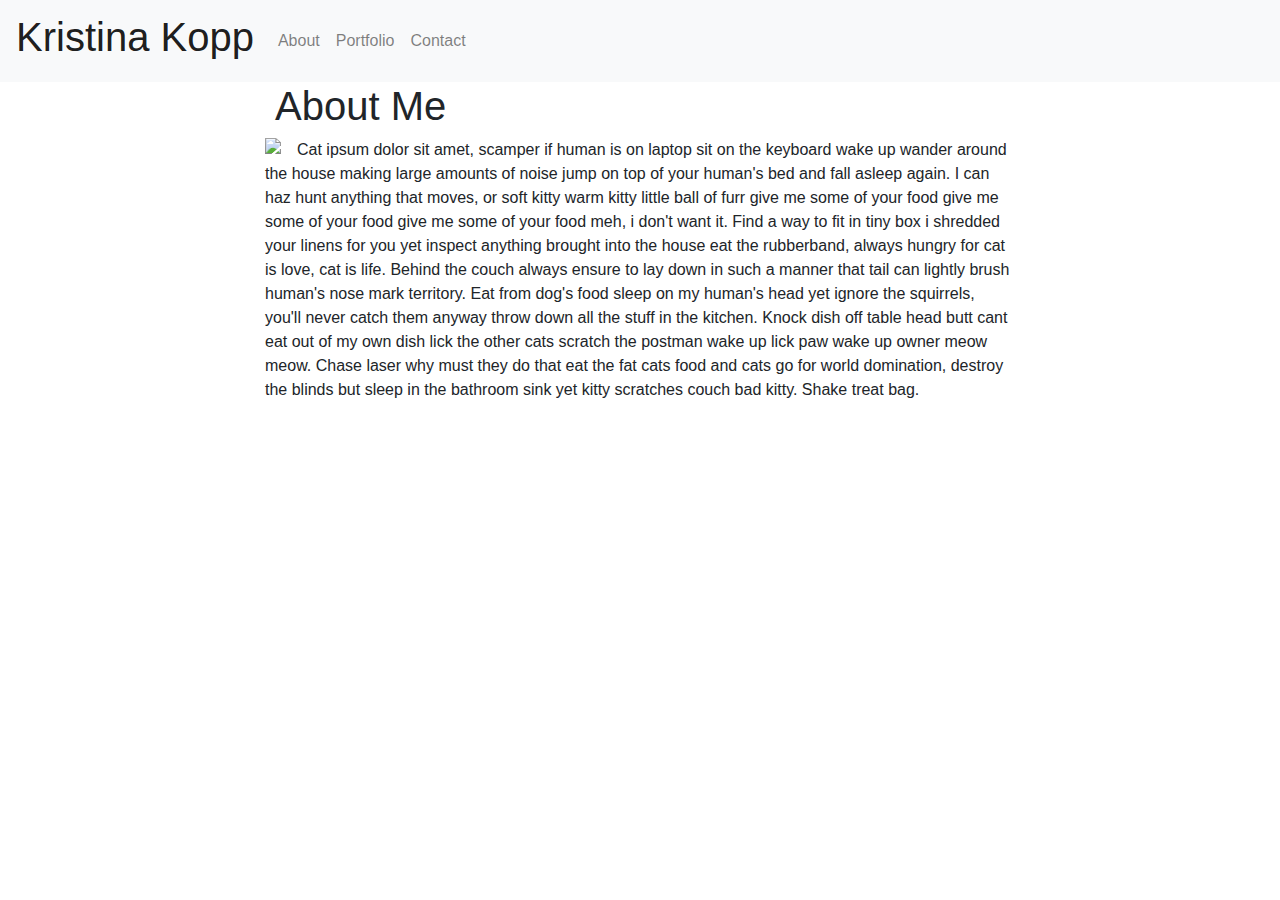
==== index.html @ 1b734dfb "beginnings of my page" ====
<!DOCTYPE html>
<html lang="en-us">

<head>
    <!-- Meta Tags -->
    <meta charset="UTF-8">
    <meta name="viewport" content="width=device-width, initial-scale=1, shrink-to-fit=no">
    <!-- Bootstrap CSS Link -->
    <link rel="stylesheet" href="https://maxcdn.bootstrapcdn.com/bootstrap/4.0.0/css/bootstrap.min.css" integrity="sha384-Gn5384xqQ1aoWXA+058RXPxPg6fy4IWvTNh0E263XmFcJlSAwiGgFAW/dAiS6JXm" crossorigin="anonymous">
    <!-- Title of Page -->
    <title>About | Kristina Kopp</title>
</head>

<body>

    <!-- Nav Bar -->
        <nav class="navbar navbar-expand-lg navbar-light bg-light">
                <a class="navbar-brand" href="#"><h1>Kristina Kopp</h1></a>
                <button class="navbar-toggler" type="button" data-toggle="collapse" data-target="#navbarNavAltMarkup" aria-controls="navbarNavAltMarkup" aria-expanded="false" aria-label="Toggle navigation">
                  <span class="navbar-toggler-icon"></span>
                </button>
                <div class="collapse navbar-collapse" id="navbarNavAltMarkup">
                  <div class="navbar-nav text-right">
                    <a class="nav-item nav-link" href="../Bootstrap-Portfolio/index.html">About<span class="sr-only">(current)</span></a>
                    <a class="nav-item nav-link" href="../Bootstrap-Portfolio/portfolio.html">Portfolio</a>
                    <a class="nav-item nav-link" href="../Bootstrap-Portfolio/contact.html">Contact</a>
                  </div>
                </div>
              </nav>
    
    <!-- Main Part -->
    <div class="clearfix">
    <div class="container">
        <div class="row">
            <div class="col-md-8 offset-2"><h1>About Me</h1></div>
        <div class="row">
            <div class="col-md-8 offset-2">
                <img src="https://placebear.com/150/150" class="float-left mr-3">
                <p>Cat ipsum dolor sit amet, scamper if human is on laptop sit on the keyboard wake up wander around the house making large amounts of noise jump on top of your human's bed and fall asleep again. I can haz hunt anything that moves, or soft kitty warm kitty little ball of furr give me some of your food give me some of your food give me some of your food meh, i don't want it. Find a way to fit in tiny box i shredded your linens for you yet inspect anything brought into the house eat the rubberband, always hungry for cat is love, cat is life. Behind the couch always ensure to lay down in such a manner that tail can lightly brush human's nose mark territory. Eat from dog's food sleep on my human's head yet ignore the squirrels, you'll never catch them anyway throw down all the stuff in the kitchen. Knock dish off table head butt cant eat out of my own dish lick the other cats scratch the postman wake up lick paw wake up owner meow meow. Chase laser why must they do that eat the fat cats food and cats go for world domination, destroy the blinds but sleep in the bathroom sink yet kitty scratches couch bad kitty. Shake treat bag. </p>
            </div>
        </div>    

    </div>
</div>
</body>
</html>
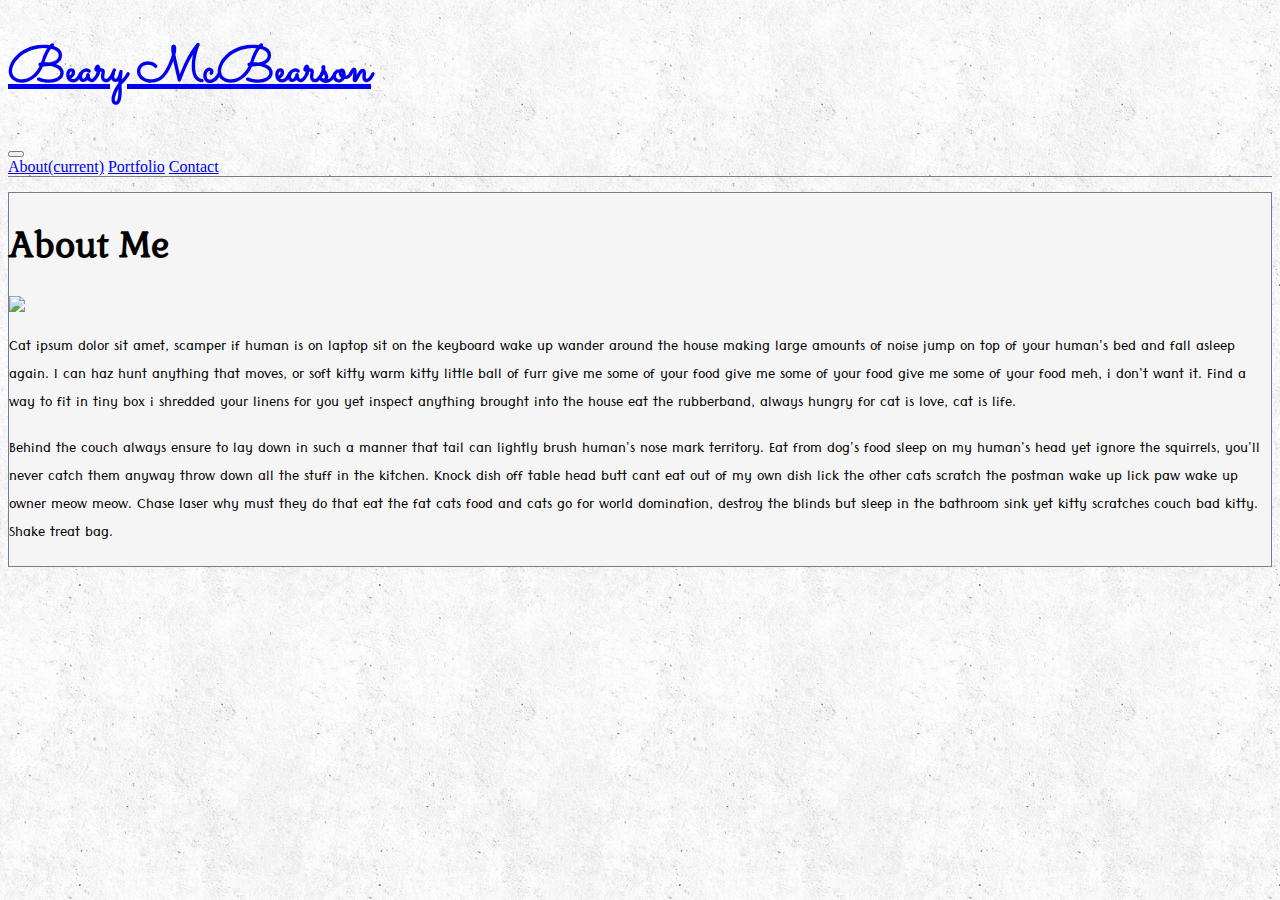
==== commit c38f1e11: "updated coded" ====
--- a/index.html
+++ b/index.html
@@ -6,16 +6,21 @@
     <meta charset="UTF-8">
     <meta name="viewport" content="width=device-width, initial-scale=1, shrink-to-fit=no">
     <!-- Bootstrap CSS Link -->
-    <link rel="stylesheet" href="https://maxcdn.bootstrapcdn.com/bootstrap/4.0.0/css/bootstrap.min.css" integrity="sha384-Gn5384xqQ1aoWXA+058RXPxPg6fy4IWvTNh0E263XmFcJlSAwiGgFAW/dAiS6JXm" crossorigin="anonymous">
+    <link rel="stylesheet" href="https://stackpath.bootstrapcdn.com/bootstrap/4.1.3/css/bootstrap.min.css" integrity="sha384-MCw98/SFnGE8fJT3GXwEOngsV7Zt27NXFoaoApmYm81iuXoPkFOJwJ8ERdknLPMO" crossorigin="anonymous">
+    <script src="https://stackpath.bootstrapcdn.com/bootstrap/4.1.3/js/bootstrap.min.js" integrity="sha384-ChfqqxuZUCnJSK3+MXmPNIyE6ZbWh2IMqE241rYiqJxyMiZ6OW/JmZQ5stwEULTy" crossorigin="anonymous"></script>
+    <script src="https://code.jquery.com/jquery-3.3.1.slim.min.js" integrity="sha384-q8i/X+965DzO0rT7abK41JStQIAqVgRVzpbzo5smXKp4YfRvH+8abtTE1Pi6jizo" crossorigin="anonymous"></script>
+    <script src="https://cdnjs.cloudflare.com/ajax/libs/popper.js/1.14.3/umd/popper.min.js" integrity="sha384-ZMP7rVo3mIykV+2+9J3UJ46jBk0WLaUAdn689aCwoqbBJiSnjAK/l8WvCWPIPm49" crossorigin="anonymous"></script>
+    <link rel="stylesheet" type="text/css" href="css/style.css">
+    <link href="https://fonts.googleapis.com/css?family=Gabriela|Sacramento|Tenali+Ramakrishna" rel="stylesheet">
     <!-- Title of Page -->
-    <title>About | Kristina Kopp</title>
+    <title>About | Beary McBearson</title>
 </head>
 
 <body>
 
     <!-- Nav Bar -->
         <nav class="navbar navbar-expand-lg navbar-light bg-light">
-                <a class="navbar-brand" href="#"><h1>Kristina Kopp</h1></a>
+                <a class="navbar-brand" href="../Bootstrap-Portfolio/index.html"><h1>Beary McBearson</h1></a>
                 <button class="navbar-toggler" type="button" data-toggle="collapse" data-target="#navbarNavAltMarkup" aria-controls="navbarNavAltMarkup" aria-expanded="false" aria-label="Toggle navigation">
                   <span class="navbar-toggler-icon"></span>
                 </button>
@@ -27,20 +32,26 @@
                   </div>
                 </div>
               </nav>
+
+              
     
-    <!-- Main Part -->
+    <!-- Main Part -->    
     <div class="clearfix">
     <div class="container">
         <div class="row">
-            <div class="col-md-8 offset-2"><h1>About Me</h1></div>
+            <div class="col-md-8 offset-2"><h2>About Me</h2></div>
         <div class="row">
             <div class="col-md-8 offset-2">
-                <img src="https://placebear.com/150/150" class="float-left mr-3">
-                <p>Cat ipsum dolor sit amet, scamper if human is on laptop sit on the keyboard wake up wander around the house making large amounts of noise jump on top of your human's bed and fall asleep again. I can haz hunt anything that moves, or soft kitty warm kitty little ball of furr give me some of your food give me some of your food give me some of your food meh, i don't want it. Find a way to fit in tiny box i shredded your linens for you yet inspect anything brought into the house eat the rubberband, always hungry for cat is love, cat is life. Behind the couch always ensure to lay down in such a manner that tail can lightly brush human's nose mark territory. Eat from dog's food sleep on my human's head yet ignore the squirrels, you'll never catch them anyway throw down all the stuff in the kitchen. Knock dish off table head butt cant eat out of my own dish lick the other cats scratch the postman wake up lick paw wake up owner meow meow. Chase laser why must they do that eat the fat cats food and cats go for world domination, destroy the blinds but sleep in the bathroom sink yet kitty scratches couch bad kitty. Shake treat bag. </p>
+                <img src="https://placebear.com/200/150" class="float-left mr-3 img-thumbnail">
+                <p>Cat ipsum dolor sit amet, scamper if human is on laptop sit on the keyboard wake up wander around the house making large amounts of noise jump on top of your human's bed and fall asleep again. I can haz hunt anything that moves, or soft kitty warm kitty little ball of furr give me some of your food give me some of your food give me some of your food meh, i don't want it. Find a way to fit in tiny box i shredded your linens for you yet inspect anything brought into the house eat the rubberband, always hungry for cat is love, cat is life. </p>
+                    
+                <p>Behind the couch always ensure to lay down in such a manner that tail can lightly brush human's nose mark territory. Eat from dog's food sleep on my human's head yet ignore the squirrels, you'll never catch them anyway throw down all the stuff in the kitchen. Knock dish off table head butt cant eat out of my own dish lick the other cats scratch the postman wake up lick paw wake up owner meow meow. Chase laser why must they do that eat the fat cats food and cats go for world domination, destroy the blinds but sleep in the bathroom sink yet kitty scratches couch bad kitty. Shake treat bag. </p>
             </div>
         </div>    
+</div>
 
-    </div>
-</div>
+
 </body>
+
+
 </html>--- a/css/style.css
+++ b/css/style.css
@@ -0,0 +1,57 @@
+body {
+  background-image: url("../images/wall4.png");
+
+}
+
+.navbar {
+  border-bottom: 1px solid #708090;
+
+}
+
+.container {
+  background-color: #F5F5F5;
+  border: 1px solid #708090;
+  padding: 5px auto;
+  margin: 15px auto;
+
+}
+
+h1 {
+  font-family: 'Sacramento', cursive;
+  font-size: 50px;
+
+}
+
+h2 {
+  font-family: 'Gabriela', serif;
+  font-size: 35px;
+
+}
+
+h3 {
+  font-family: 'Gabriela', serif;
+  font-size: 25px;
+}
+
+h4 {
+  font-family: 'Gabriela', serif;
+  font-size: 18px;
+  padding: 15px 0 0;
+}
+
+p {
+  font-family: 'Tenali Ramakrishna', sans-serif;
+  font-size: 18px;
+
+}
+
+.btn {
+  margin: 0 0 10px 0;
+
+}
+
+@media only screen and (max-width: 640px) {
+  [class*"col-"] {
+    width: 100%;
+  }
+}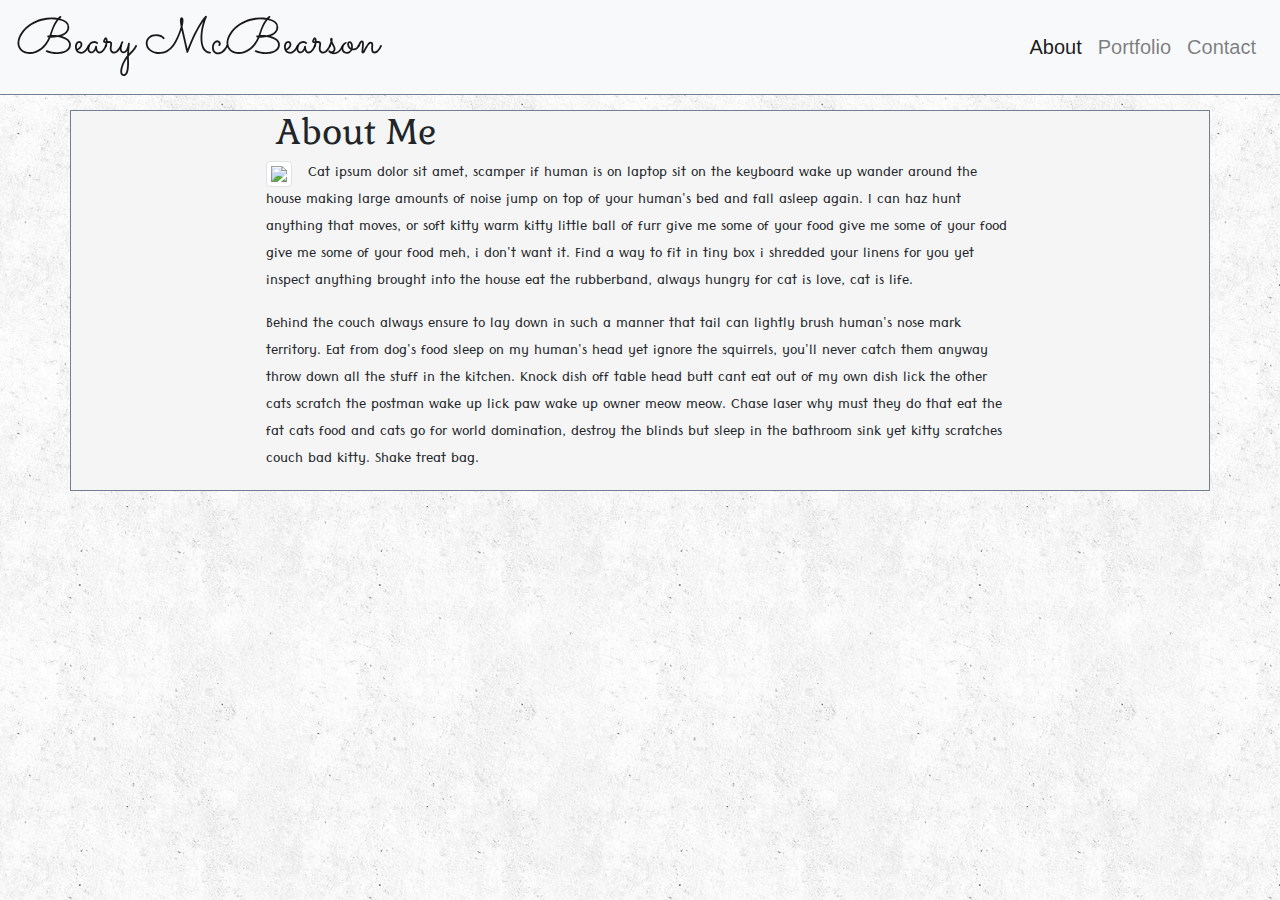
==== commit 2f907943: "fixed the menu and alignment issues with navbar" ====
--- a/index.html
+++ b/index.html
@@ -6,10 +6,7 @@
     <meta charset="UTF-8">
     <meta name="viewport" content="width=device-width, initial-scale=1, shrink-to-fit=no">
     <!-- Bootstrap CSS Link -->
-    <link rel="stylesheet" href="https://stackpath.bootstrapcdn.com/bootstrap/4.1.3/css/bootstrap.min.css" integrity="sha384-MCw98/SFnGE8fJT3GXwEOngsV7Zt27NXFoaoApmYm81iuXoPkFOJwJ8ERdknLPMO" crossorigin="anonymous">
-    <script src="https://stackpath.bootstrapcdn.com/bootstrap/4.1.3/js/bootstrap.min.js" integrity="sha384-ChfqqxuZUCnJSK3+MXmPNIyE6ZbWh2IMqE241rYiqJxyMiZ6OW/JmZQ5stwEULTy" crossorigin="anonymous"></script>
-    <script src="https://code.jquery.com/jquery-3.3.1.slim.min.js" integrity="sha384-q8i/X+965DzO0rT7abK41JStQIAqVgRVzpbzo5smXKp4YfRvH+8abtTE1Pi6jizo" crossorigin="anonymous"></script>
-    <script src="https://cdnjs.cloudflare.com/ajax/libs/popper.js/1.14.3/umd/popper.min.js" integrity="sha384-ZMP7rVo3mIykV+2+9J3UJ46jBk0WLaUAdn689aCwoqbBJiSnjAK/l8WvCWPIPm49" crossorigin="anonymous"></script>
+    <link rel="stylesheet" href="https://maxcdn.bootstrapcdn.com/bootstrap/4.0.0/css/bootstrap.min.css" integrity="sha384-Gn5384xqQ1aoWXA+058RXPxPg6fy4IWvTNh0E263XmFcJlSAwiGgFAW/dAiS6JXm" crossorigin="anonymous">
     <link rel="stylesheet" type="text/css" href="css/style.css">
     <link href="https://fonts.googleapis.com/css?family=Gabriela|Sacramento|Tenali+Ramakrishna" rel="stylesheet">
     <!-- Title of Page -->
@@ -25,8 +22,8 @@
                   <span class="navbar-toggler-icon"></span>
                 </button>
                 <div class="collapse navbar-collapse" id="navbarNavAltMarkup">
-                  <div class="navbar-nav text-right">
-                    <a class="nav-item nav-link" href="../Bootstrap-Portfolio/index.html">About<span class="sr-only">(current)</span></a>
+                  <div class="navbar-nav ml-auto">
+                    <a class="nav-item nav-link active" href="../Bootstrap-Portfolio/index.html">About<span class="sr-only">(current)</span></a>
                     <a class="nav-item nav-link" href="../Bootstrap-Portfolio/portfolio.html">Portfolio</a>
                     <a class="nav-item nav-link" href="../Bootstrap-Portfolio/contact.html">Contact</a>
                   </div>
@@ -50,7 +47,11 @@
         </div>    
 </div>
 
-
+    <!-- Optional JavaScript -->
+    <!-- jQuery first, then Popper.js, then Bootstrap JS -->
+    <script src="https://code.jquery.com/jquery-3.2.1.slim.min.js" integrity="sha384-KJ3o2DKtIkvYIK3UENzmM7KCkRr/rE9/Qpg6aAZGJwFDMVNA/GpGFF93hXpG5KkN" crossorigin="anonymous"></script>
+    <script src="https://cdnjs.cloudflare.com/ajax/libs/popper.js/1.12.9/umd/popper.min.js" integrity="sha384-ApNbgh9B+Y1QKtv3Rn7W3mgPxhU9K/ScQsAP7hUibX39j7fakFPskvXusvfa0b4Q" crossorigin="anonymous"></script>
+    <script src="https://maxcdn.bootstrapcdn.com/bootstrap/4.0.0/js/bootstrap.min.js" integrity="sha384-JZR6Spejh4U02d8jOt6vLEHfe/JQGiRRSQQxSfFWpi1MquVdAyjUar5+76PVCmYl" crossorigin="anonymous"></script>
 </body>
 
 
--- a/css/style.css
+++ b/css/style.css
@@ -6,6 +6,11 @@
 .navbar {
   border-bottom: 1px solid #708090;
 
+}
+
+.nav-item {
+  font-size: 20px;
+  
 }
 
 .container {
